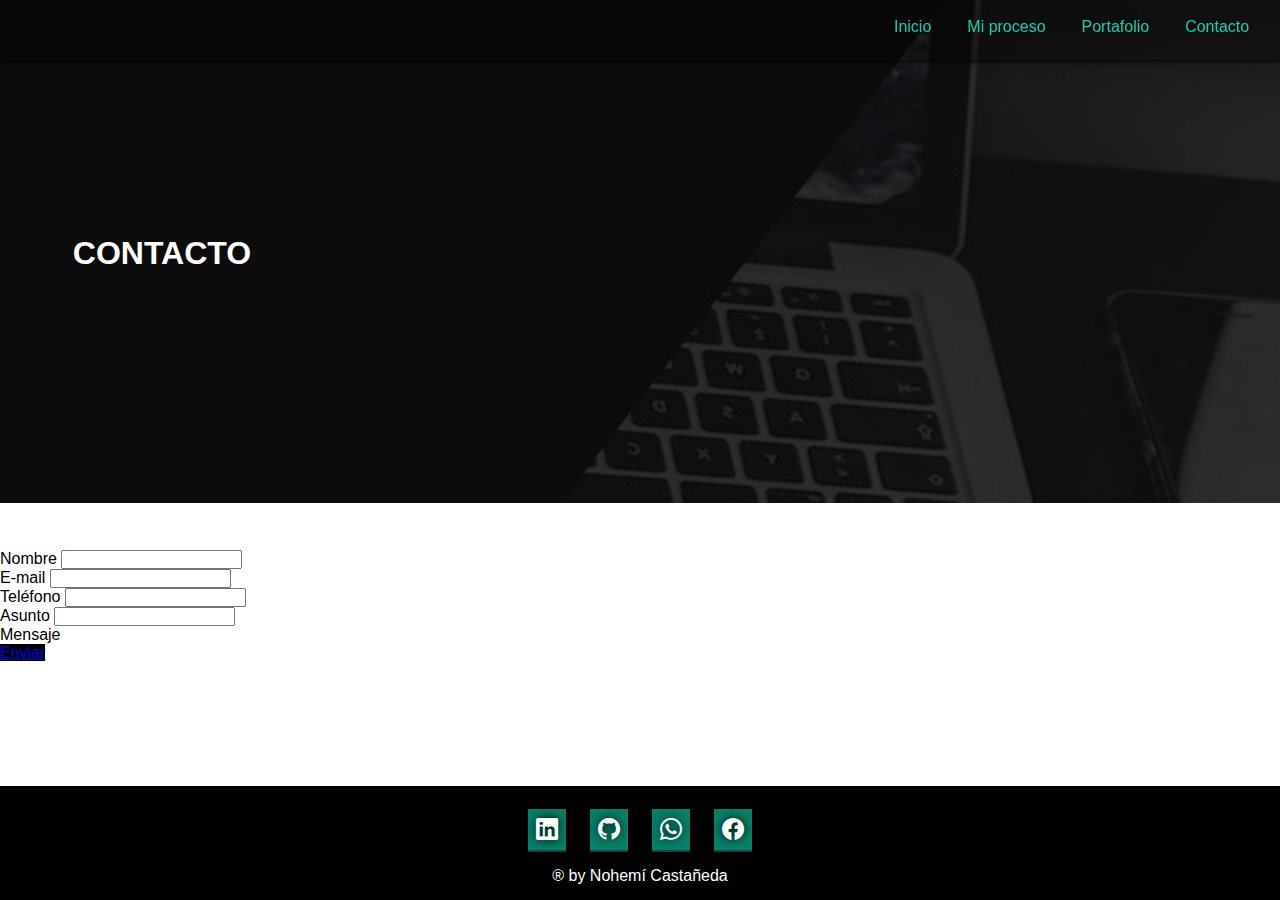
==== pages/contacto.html @ 86b167c1 "carga de portafolio web" ====
<!DOCTYPE html>
<html lang="en">
<head>
  <meta charset="UTF-8">
  <meta http-equiv="X-UA-Compatible" content="IE=edge">
  <meta name="viewport" content="width=device-width, initial-scale=1.0">
  <title>Contacto</title>
  <link rel="stylesheet" href="../css/style.css">
  <link rel="stylesheet" href="../css/stylemenu.css">
  <link rel="stylesheet" href="../css/footer1.css">
  <link rel="stylesheet" href="../css/banner.css">


<!-- Bootstrap CSS -->
<link rel="stylesheet" href="https://cdn.jsdelivr.net/npm/bootstrap@4.6.2/dist/css/bootstrap.min.css" integrity="sha384-xOolHFLEh07PJGoPkLv1IbcEPTNtaed2xpHsD9ESMhqIYd0nLMwNLD69Npy4HI+N" crossorigin="anonymous">


   <!--Iconos redes css-->
   <link rel="stylesheet" href="https://cdn.jsdelivr.net/npm/bootstrap-icons@1.9.1/font/bootstrap-icons.css">
</head>
<body>
  <header>
    <div class="contenedor">
      <input type="checkbox" name="" id="menu-bar">
      <label class="bi bi-list" for="menu-bar"></label>
      <nav class="menu">
        <a href="../index.html">Inicio</a>
        <a href="../pages/mi_proceso.html">Mi proceso</a>
        <a href="../pages/portafolio.html">Portafolio</a>
        <a href="../pages/contacto.html">Contacto</a>
      </nav>
    </div>
  </header>

  <body>

    <main>
      <section id="banner">
        <img src="../img/fondo-01.jpg">
        <div class="contenedor">
        <h1 style="margin-left: 60px;">CONTACTO</h1>
        </div>
      </section>

      <section id="">
        
        

    <main class="container">
<br>
        <form>
            <div class="form-row">
              
              <div class="form-group col-md-6">
                <label for="inputname">Nombre</label>
                <input type="password" class="form-control" id="inputName">
              </div>
              <div class="form-group col-md-6">
                <label for="inputEmail">E-mail</label>
                <input type="email" class="form-control" id="inputEmail">
              </div>
            </div>

         <!--row-->
         <div class="form-row">
            <div class="form-group col-md-6"> <!-- divide 6 columas y 6 columnas para cada formulario-->
              <label for="inputnumber">Teléfono</label>
              <input type="text" class="form-control" id="inputnumber" placeholder="">
            </div>
            <div class="form-group col-md-6">
              <label for="inputAsunto">Asunto</label>
              <input type="text" class="form-control" id="inputAsunto" placeholder="">
            </div>
        </div>

            
          <div class="card">
            <div class="card-header">
              Mensaje
            </div>
            <div class="card-body">
                <h5 class="card-title" id="cardTitle"></h5>
                <p class="card-text" id="cardText"></p>  
              <a href="#" class="btn btn-primary" style="background-color: black; border-color:black;">Enviar</a>
            </div>
          </div>
    </main>


   
    <!-- Optional JavaScript; choose one of the two! -->
    <script src="https://cdn.jsdelivr.net/npm/jquery@3.5.1/dist/jquery.slim.min.js" integrity="sha384-DfXdz2htPH0lsSSs5nCTpuj/zy4C+OGpamoFVy38MVBnE+IbbVYUew+OrCXaRkfj" crossorigin="anonymous"></script>
    <script src="https://cdn.jsdelivr.net/npm/popper.js@1.16.1/dist/umd/popper.min.js" integrity="sha384-9/reFTGAW83EW2RDu2S0VKaIzap3H66lZH81PoYlFhbGU+6BZp6G7niu735Sk7lN" crossorigin="anonymous"></script>
    <script src="https://cdn.jsdelivr.net/npm/bootstrap@4.6.2/dist/js/bootstrap.min.js" integrity="sha384-+sLIOodYLS7CIrQpBjl+C7nPvqq+FbNUBDunl/OZv93DB7Ln/533i8e/mZXLi/P+" crossorigin="anonymous"></script>
    
    <footer>
      <div class="footer-content">
        <ul class="social">
          <li><a href="https://www.linkedin.com/in/nohem%C3%AD-casta%C3%B1eda-0b462576/" class="bi bi-linkedin"></a></li>
          <li> <a href="https://api.whatsapp.com/send?phone=5540244631&text=Hola,%20me%20interesa%20saber%20m%C3%A1s%20sobre..." class="bi bi-github"></a></li>
          <li><a href="https://github.com/nohemiCasta" class="bi bi-whatsapp"></a></li>
          <li> <a href="https://www.facebook.com/nohemi.castaneda.12" class="bi bi-facebook"></a></li>
        </ul>
        <p class="parrafo">&#174 by Nohemí Castañeda</p>
        

      </div class="footer-bottom">
      </div>
    </footer>
  
</body>
</html>
---- css/style.css ----
*{
    margin: 0;
    padding: 0;
    box-sizing: border-box;
}

body{
    font-family:'Segoe UI', Tahoma, Geneva, Verdana, sans-serif;
    
}

header{
    width: 100%;
    height: 60px;
    background:rgba(0, 0, 0, 0.355);
    color: white;
    box-shadow:  1px 1px 5px #000;
    position: fixed;
    top: 0;
    left: 0;
    z-index: 100;
    position: fixed;
}

header:hover{color: rgb(42, 133, 219);}

.contenedor{
    width: 98%;
    margin: auto;

}

header .contenedor{
    display: table;
}

section{
    width: 100%;
    margin-bottom: 25px;
}
---- css/stylemenu.css ----
#menu-bar{
    display: none;
}

header label{
    float: right;
    font-size: 28px;
    margin: 8px 0;
    cursor: pointer;
    color: rgb(246, 247, 247);
}

.menu {
    position: absolute;
    top: 50px;
    left: 0;
    width: 100%;
    height: 100vh;
    background:none;
    transition: all 0.5s;
    transform: translateX(-100%);
}

.menu a {
    display: block;
    color:#17f5c9d3;
    height: 50px;
    text-decoration: none;
    font-size: 16px;
    padding: 18px;
    border-bottom: 1px solid rgb(5, 5, 5);
}

.menu a:hover {
    background:none;
}

a:hover{color:white;}




#menu-bar:checked ~ .menu{
    transform: translateX(0%);
}

@media(min-width: 700px){
    .menu{
        position: static;
        width: auto;
        height: auto;
        transform: translateX(0%);
        float: right;
        display: flex;
    }
    .menu a{
        border: none;
    }

    header label{
        display: none;
    }
}
---- css/footer1.css ----
body{
    
    position: relative;
    min-height: 100vh;
    padding-bottom: 10em;

}

footer{
    position: absolute;
    bottom: 0;
    left: 0;
    right: 0;
    background: black;
    height: auto;
    width: 100vw;
    padding-top: 15px;
    padding-bottom: 15px;
    color: white;
    margin-top: auto;
    
}

.footer-content{
    display: flex;
    align-items: center;
    justify-content: center;
    flex-direction: column;
    text-align:center;
}

.social{
    list-style: none;
    display: flex;
    align-items: center;
    justify-content: center;
    margin: 1rem 0 1.5rem 0;
}

.social li{
    margin: 0 12px;
}

li a{
    text-decoration: none;
    color: #fff;
    padding: 8px;
    width: 10px;
    background: #079b7ed3;
    box-shadow: 0px 2px 0px #1a5146d3;
    font-size: 22px;
    text-shadow: 0px 0px 10px #000;
}


.footer-bottom{
    background: #fff;
    margin-top: 20px;
    width: 100vw;
    padding: 12px;
    text-align: center;
    
}
.parrafo{
    font-size: 5;
    font-family:'Segoe UI', Tahoma, Geneva, Verdana, sans-serif;
}


@media (max-width:400px) {
    .footer-content ul{
        display: inline;
    }
    .footer-content ul li{
        margin-bottom: 20px;
    }
    
}
---- css/banner.css ----
#banner{
    margin-top: 0px;
    position: relative;
    clear: left;
}

#banner img{
    width: 100%;
    height: 100%;
}

#banner .contenedor{
    position: absolute;
    top: 50%;
    left: 50%;
    transform: translateX(-50%) translateY(-50%);
    color: white;
}
#banner h3{
    font-size: 70px;
    font-family:'Segoe UI', Tahoma, Geneva, Verdana, sans-serif;
    
}

#banner p{
    font-size: 40px;
    font-family: 'Segoe UI', Tahoma, Geneva, Verdana, sans-serif;

}

.color{
    background-color: #079b7ed3;
    }
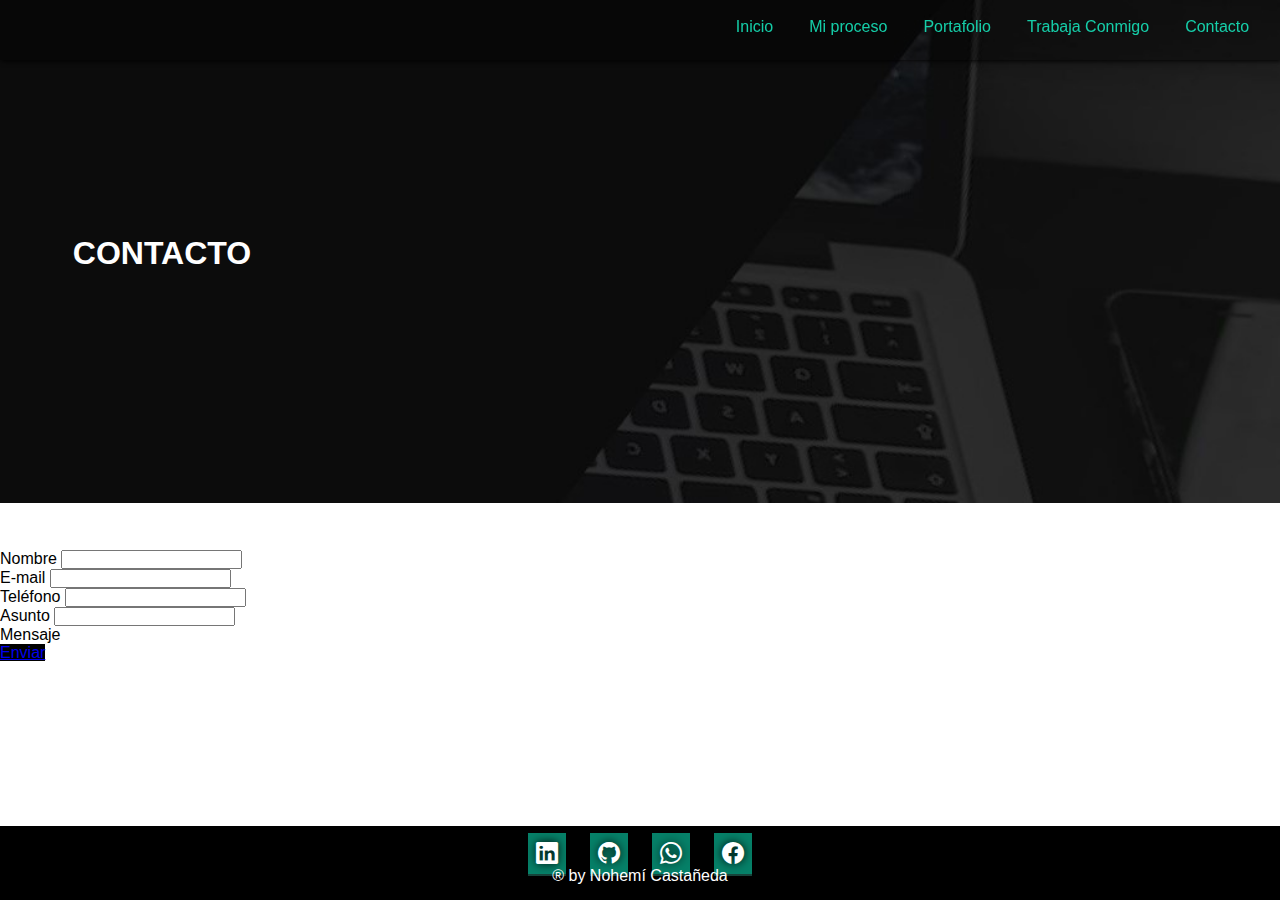
==== commit e2f38e44: "se agregó cotización" ====
--- a/pages/contacto.html
+++ b/pages/contacto.html
@@ -27,6 +27,7 @@
         <a href="../index.html">Inicio</a>
         <a href="../pages/mi_proceso.html">Mi proceso</a>
         <a href="../pages/portafolio.html">Portafolio</a>
+        <a href="../pages/cotizacion.html">Trabaja Conmigo</a>
         <a href="../pages/contacto.html">Contacto</a>
       </nav>
     </div>
--- a/css/footer1.css
+++ b/css/footer1.css
@@ -35,7 +35,7 @@
     display: flex;
     align-items: center;
     justify-content: center;
-    margin: 1rem 0 1.5rem 0;
+    margin: rem 0 1.5rem 0;
 }
 
 .social li{
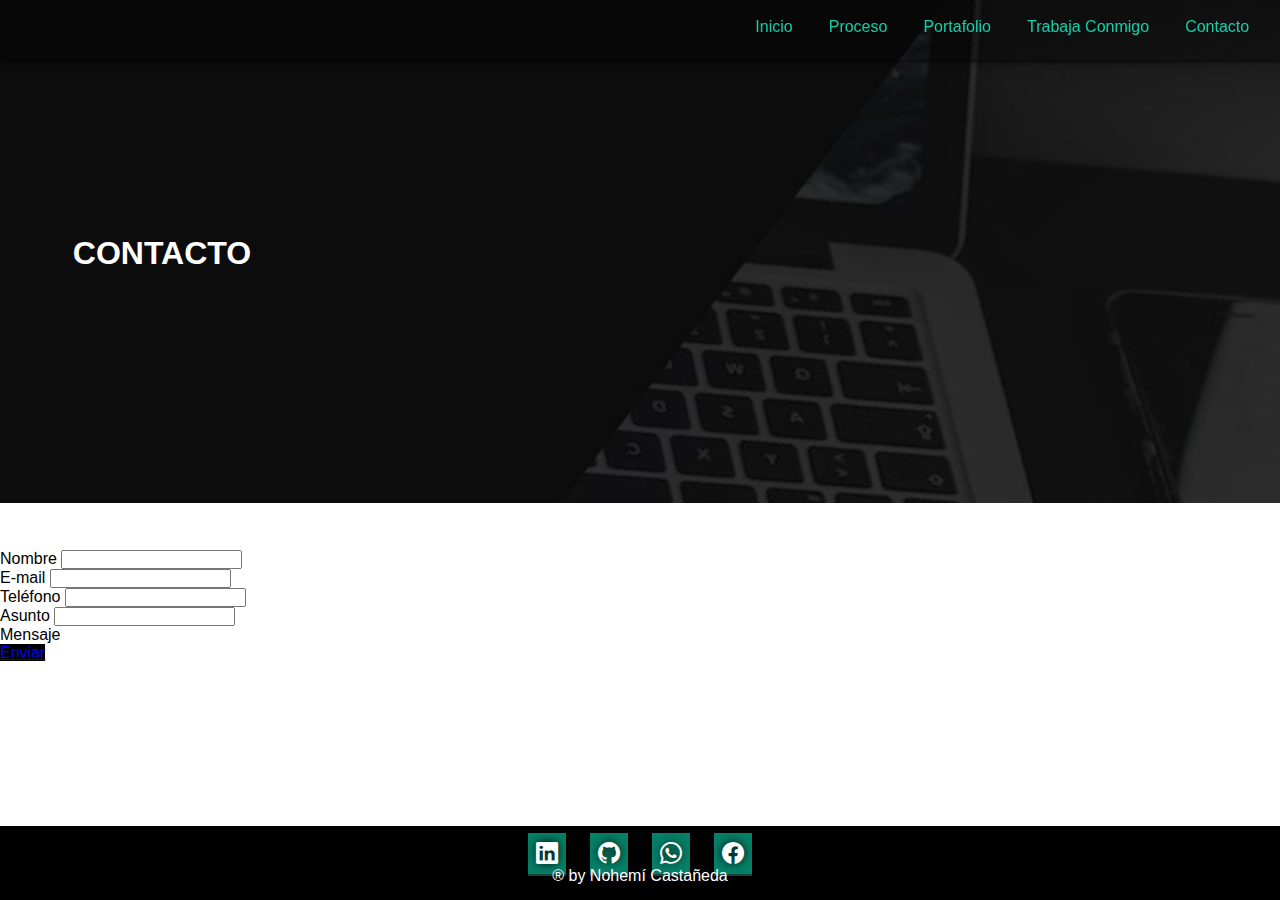
==== commit d77539c5: "prueba" ====
--- a/pages/contacto.html
+++ b/pages/contacto.html
@@ -25,7 +25,7 @@
       <label class="bi bi-list" for="menu-bar"></label>
       <nav class="menu">
         <a href="../index.html">Inicio</a>
-        <a href="../pages/mi_proceso.html">Mi proceso</a>
+        <a href="../pages/mi_proceso.html">Proceso</a>
         <a href="../pages/portafolio.html">Portafolio</a>
         <a href="../pages/cotizacion.html">Trabaja Conmigo</a>
         <a href="../pages/contacto.html">Contacto</a>
